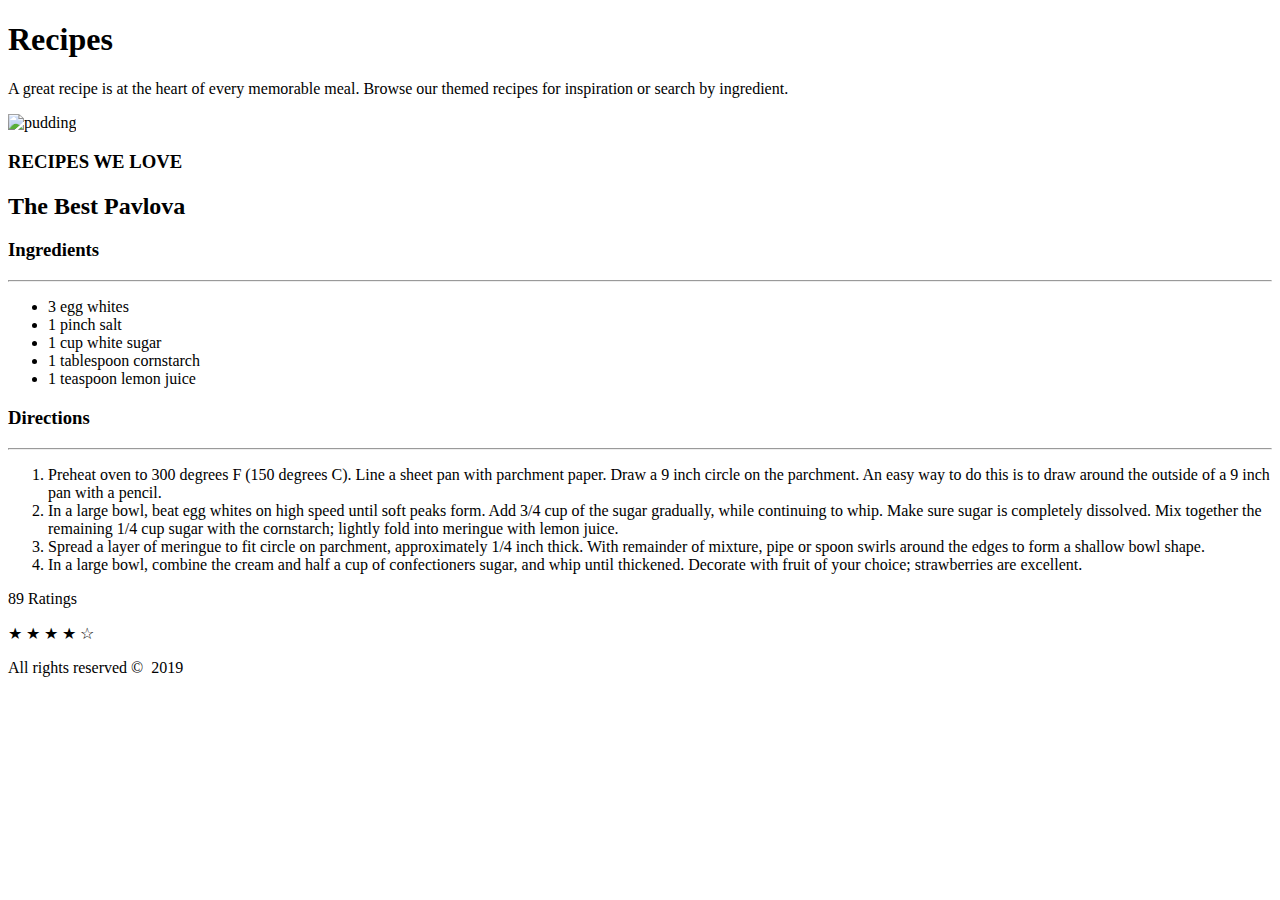
==== Exercise1.html @ 07e82055 "Exerciese1HTML" ====
<!DOCTYPE html>
<html>
<head>
	<title>Recipes</title>
</head>
<body>
<div class="container">
	<header>
	<h1>Recipes</h1>
	<p>A great recipe is at the heart of every memorable meal. Browse our themed recipes for inspiration or search by ingredient.</p> 
</header>
	<div class="hero">
		<img src="http://www.sbs.com.au/food/sites/sbs.com.au.food/files/styles/full/public/curd-and-treacle.jpg" alt="pudding">
	<h3>RECIPES WE LOVE</h3>
	<h2>The Best Pavlova</h2>
	</div>
	<div class="content">
		<h3>Ingredients</h3>
		<hr>
		<ul>
			<li>3 egg whites</li>
			<li>1 pinch salt</li>
			<li>1 cup white sugar</li>
			<li>1 tablespoon cornstarch</li>
			<li>1 teaspoon lemon juice</li>
		</ul>
		<h3>Directions</h3>
		<hr>
		<ol>
			<li>Preheat oven to 300 degrees F (150 degrees C). Line a sheet pan with parchment paper. Draw a 9 inch circle on the parchment. An easy way to do this is to draw around the outside of a 9 inch pan with a pencil.</li>
			<li>In a large bowl, beat egg whites on high speed until soft peaks form. Add 3/4 cup of the sugar gradually, while continuing to whip. Make sure sugar is completely dissolved. Mix together the remaining 1/4 cup sugar with the cornstarch; lightly fold into meringue with lemon juice.</li>
			<li>Spread a layer of meringue to fit circle on parchment, approximately 1/4 inch thick. With remainder of mixture, pipe or spoon swirls around the edges to form a shallow bowl shape.</li>
			<li>In a large bowl, combine the cream and half a cup of confectioners sugar, and whip until thickened. Decorate with fruit of your choice; strawberries are excellent.</li>
		</ol>
		
	</div>
<div class="rating">
	<p> 89 Ratings</p>
	<span> 
	&#9733; &#9733; &#9733; &#9733; &#9734;</span>
</div>
<footer>
	<p>All rights reserved &#169;  2019</p>
</footer>
</div>
</body>
</html>
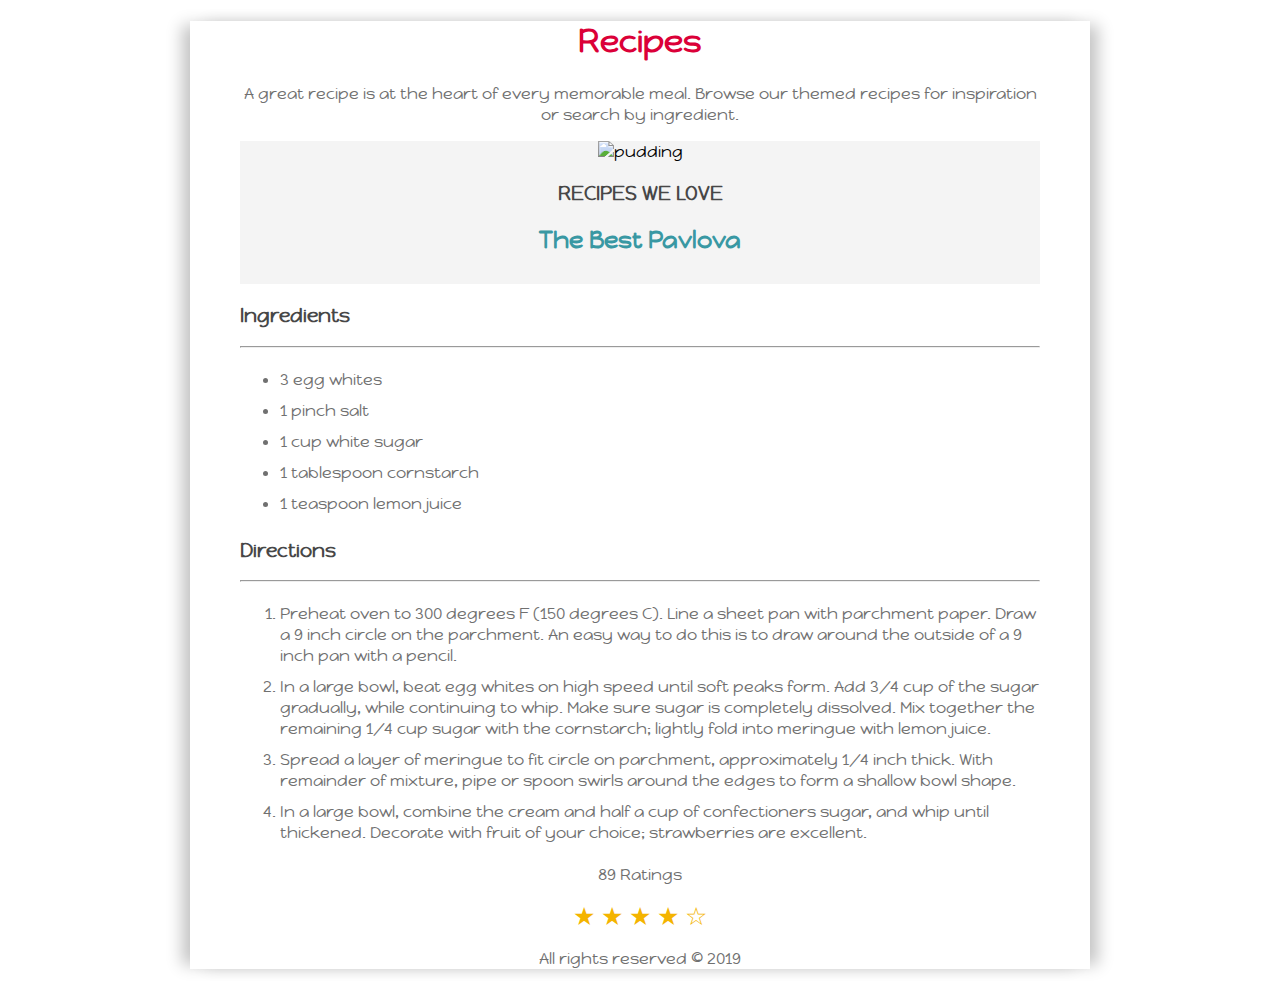
==== commit 7eebc708: "added css" ====
--- a/Exercise1.html
+++ b/Exercise1.html
@@ -2,6 +2,8 @@
 <html>
 <head>
 	<title>Recipes</title>
+	<link rel='stylesheet' type='text/css' href='Exercise1_style.css'>
+	<link href="https://fonts.googleapis.com/css2?family=Happy+Monkey&display=swap" rel="stylesheet">
 </head>
 <body>
 <div class="container">
@@ -40,8 +42,7 @@
 	&#9733; &#9733; &#9733; &#9733; &#9734;</span>
 </div>
 <footer>
-	<p>All rights reserved &#169; - 2019</p>
+	<p>All rights reserved &#169 2019</p>
 </footer>
 </div>
 </body>
--- a/Exercise1_style.css
+++ b/Exercise1_style.css
@@ -0,0 +1,56 @@
+div.container {
+	width:  800px;
+	margin:0px auto;
+	box-shadow: 12px 0 15px -4px #c4c4c4, -12px 0 15px -4px #c4c4c4;
+	padding-left: 50px;
+	padding-right:  50px;
+}
+
+p {
+	color: #707070;
+}
+
+li {
+	color: #707070;
+	padding-bottom: 5px;
+	padding-top:  5px;
+}
+
+header {
+	text-align:  center;
+}
+
+h1 {
+	color: #DB0038 ;
+}
+
+h2 {
+	color: #3998A3 ;
+}
+
+h3 {
+	color: #474747 ;
+}
+
+.hero {
+	background-color: #f4f4f4;
+	text-align:  center;
+	padding-bottom: 10px;
+}
+
+span {
+	color:  #F4B400;
+	font-size:  25px;
+}
+
+.rating {
+	text-align:  center;
+}
+
+footer {
+	text-align:  center;
+}
+
+body {
+	font-family: 'Happy Monkey';
+}